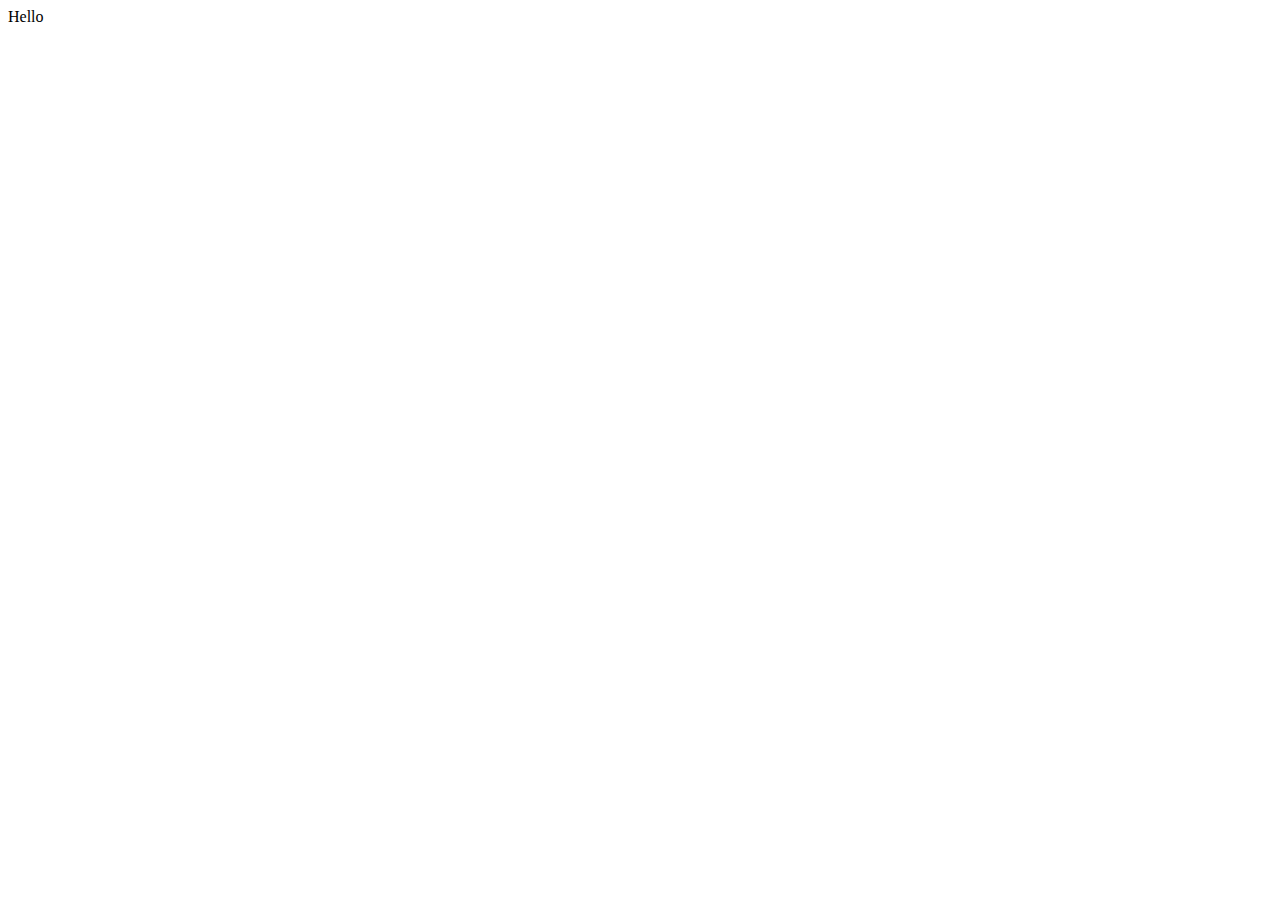
==== index.html @ 3978559c "Add" ====
<!DOCTYPE html>
<html lang="en">
<head>
    <meta charset="UTF-8">
    <meta name="viewport" content="width=device-width, initial-scale=1.0">
    <title>Document</title>
</head>
<body>
    Hello
</body>
</html>
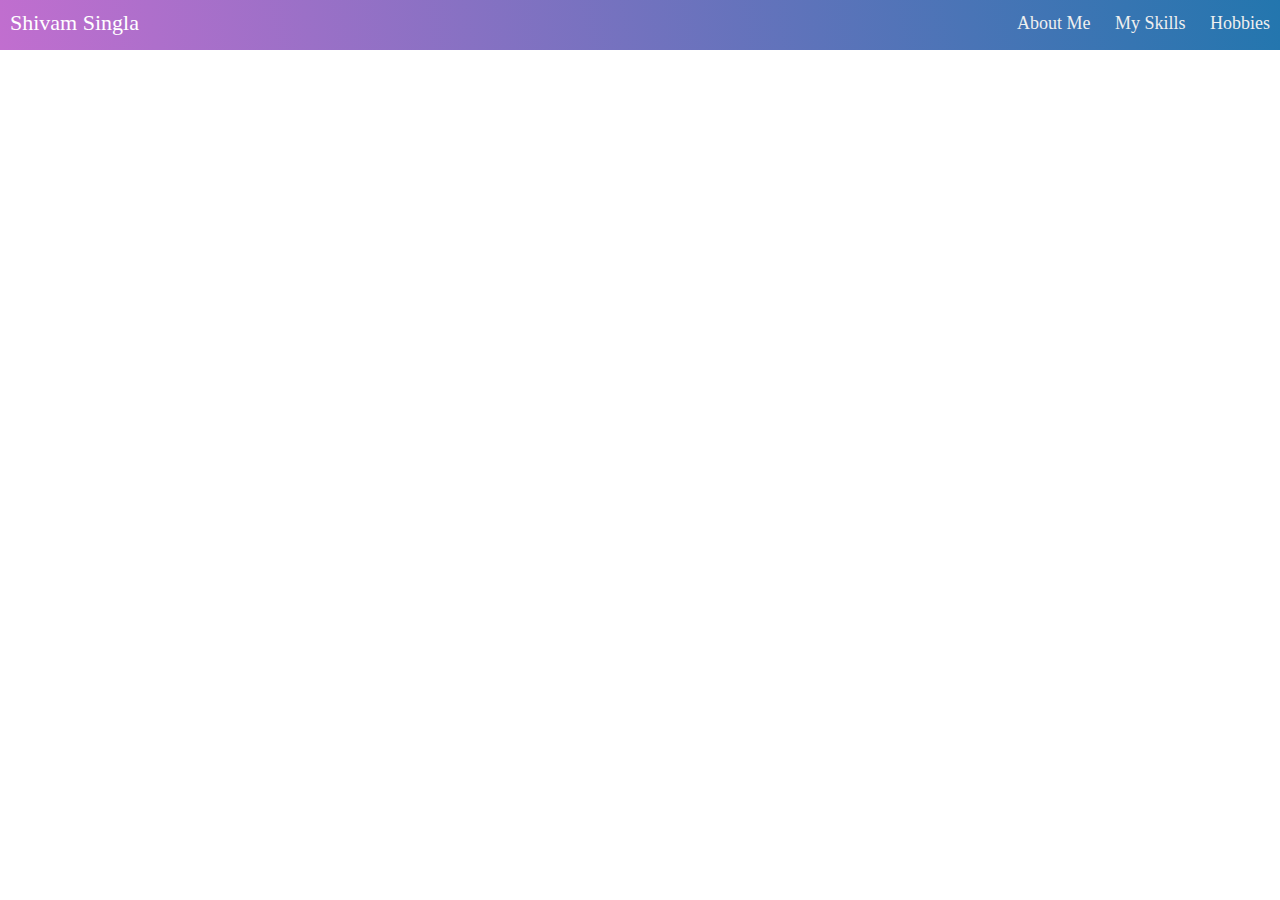
==== commit 1f095385: "Add" ====
--- a/index.html
+++ b/index.html
@@ -4,8 +4,30 @@
     <meta charset="UTF-8">
     <meta name="viewport" content="width=device-width, initial-scale=1.0">
     <title>Document</title>
+    <link rel="stylesheet" href="style.css">
+    <script src="script.js"></script>
 </head>
 <body>
-    Hello
+        <div class="nav">
+            <input type="checkbox" id="nav-check">
+            <div class="nav-header">
+              <div class="nav-title">
+                Shivam Singla
+              </div>
+            </div>
+            <div class="nav-btn">
+              <label for="nav-check">
+                <span></span>
+                <span></span>
+                <span></span>
+              </label>
+            </div>
+            
+            <div class="nav-links">
+              <a href="">About Me</a>
+              <a href="">My Skills</a>
+              <a href="">Hobbies</a>
+            </div>
+          </div>
 </body>
 </html>--- a/style.css
+++ b/style.css
@@ -0,0 +1,99 @@
+* {
+  box-sizing: border-box;
+}
+
+body {
+  margin: 0px;
+  font-family: "segoe ui";
+}
+
+.nav {
+  height: 50px;
+  width: 100%;
+  /*   background-color: #4d4d4d; */
+  background-image: linear-gradient(260deg, #2376ae 0%, #c16ecf 100%);
+  position: relative;
+}
+
+.nav > .nav-header {
+  display: inline;
+}
+
+.nav > .nav-header > .nav-title {
+  display: inline-block;
+  font-size: 22px;
+  color: #fff;
+  padding: 10px 10px 10px 10px;
+}
+
+.nav > .nav-btn {
+  display: none;
+}
+
+.nav > .nav-links {
+  display: inline;
+  float: right;
+  font-size: 18px;
+}
+
+.nav > .nav-links > a {
+  display: inline-block;
+  padding: 13px 10px 13px 10px;
+  text-decoration: none;
+  color: #efefef;
+}
+
+.nav > .nav-links > a:hover {
+  background-color: rgba(0, 0, 0, 0.3);
+}
+
+.nav > #nav-check {
+  display: none;
+}
+
+@media (max-width: 600px) {
+  .nav > .nav-btn {
+    display: inline-block;
+    position: absolute;
+    right: 0px;
+    top: 0px;
+  }
+  .nav > .nav-btn > label {
+    display: inline-block;
+    width: 50px;
+    height: 50px;
+    padding: 13px;
+  }
+  .nav > .nav-btn > label:hover,
+  .nav #nav-check:checked ~ .nav-btn > label {
+    background-color: rgba(0, 0, 0, 0.3);
+  }
+  .nav > .nav-btn > label > span {
+    display: block;
+    width: 25px;
+    height: 10px;
+    border-top: 2px solid #eee;
+  }
+  .nav > .nav-links {
+    position: absolute;
+    display: block;
+    width: 100%;
+    background-color: #333;
+    height: 0px;
+    transition: all 0.3s ease-in;
+    overflow-y: hidden;
+    top: 50px;
+    left: 0px;
+  }
+  .nav > .nav-links > a {
+    display: block;
+    width: 100%;
+  }
+  .nav > #nav-check:not(:checked) ~ .nav-links {
+    height: 0px;
+  }
+  .nav > #nav-check:checked ~ .nav-links {
+    height: calc(100vh - 50px);
+    overflow-y: auto;
+  }
+}
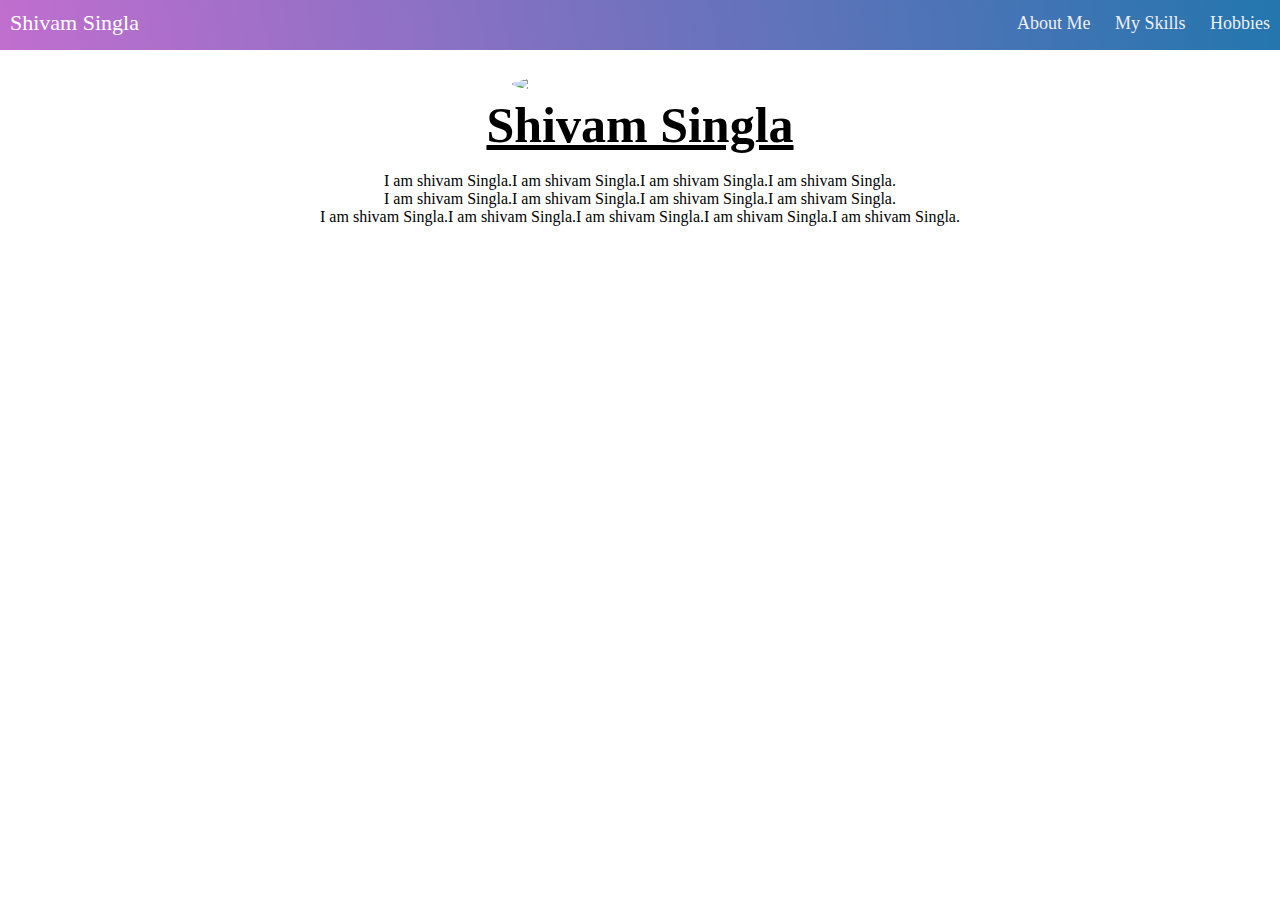
==== commit b5f051a0: "Add" ====
--- a/index.html
+++ b/index.html
@@ -24,10 +24,28 @@
             </div>
             
             <div class="nav-links">
-              <a href="">About Me</a>
-              <a href="">My Skills</a>
-              <a href="">Hobbies</a>
+              <a href="#">About Me</a>
+              <a href="./myskills.html">My Skills</a>
+              <a href="./hobbies.html">Hobbies</a>
             </div>
           </div>
+          <div id="mid">
+            <div id="circle-shape-example">
+                <img src="https://media-exp1.licdn.com/dms/image/C5603AQGboveBNmkQmg/profile-displayphoto-shrink_800_800/0/1567839113502?e=1617235200&v=beta&t=3zrOvgsITt7A_tesJV1xVDlAjQHqKgKPpjfLzkGixiA" class="curve">
+            </div>
+          </div>
+          <center>
+          <div id="name">
+            Shivam Singla
+          </div>
+          <br>
+          <div id="desc">
+              I am shivam Singla.I am shivam Singla.I am shivam Singla.I am shivam Singla.
+              <br>
+              I am shivam Singla.I am shivam Singla.I am shivam Singla.I am shivam Singla.
+              <br>
+              I am shivam Singla.I am shivam Singla.I am shivam Singla.I am shivam Singla.I am shivam Singla.
+          </div>
+          </center>
 </body>
 </html>--- a/style.css
+++ b/style.css
@@ -97,3 +97,25 @@
     overflow-y: auto;
   }
 }
+#circle-shape-example .curve {
+  width: 20%;
+  height: auto;
+  min-width: 150px;
+  margin-top: 2%;
+  margin-left: 40%;
+  border-radius: 50%;
+  -webkit-shape-outside: circle();
+  shape-outside: circle();
+}
+#name {
+  font-family: "segoe ui";
+  font-size: 50px;
+  font-weight: bolder;
+  text-decoration: underline;
+}
+
+#items {
+  font-family: "segoe ui";
+  font-size: 30px;
+  font-weight: bold;
+}
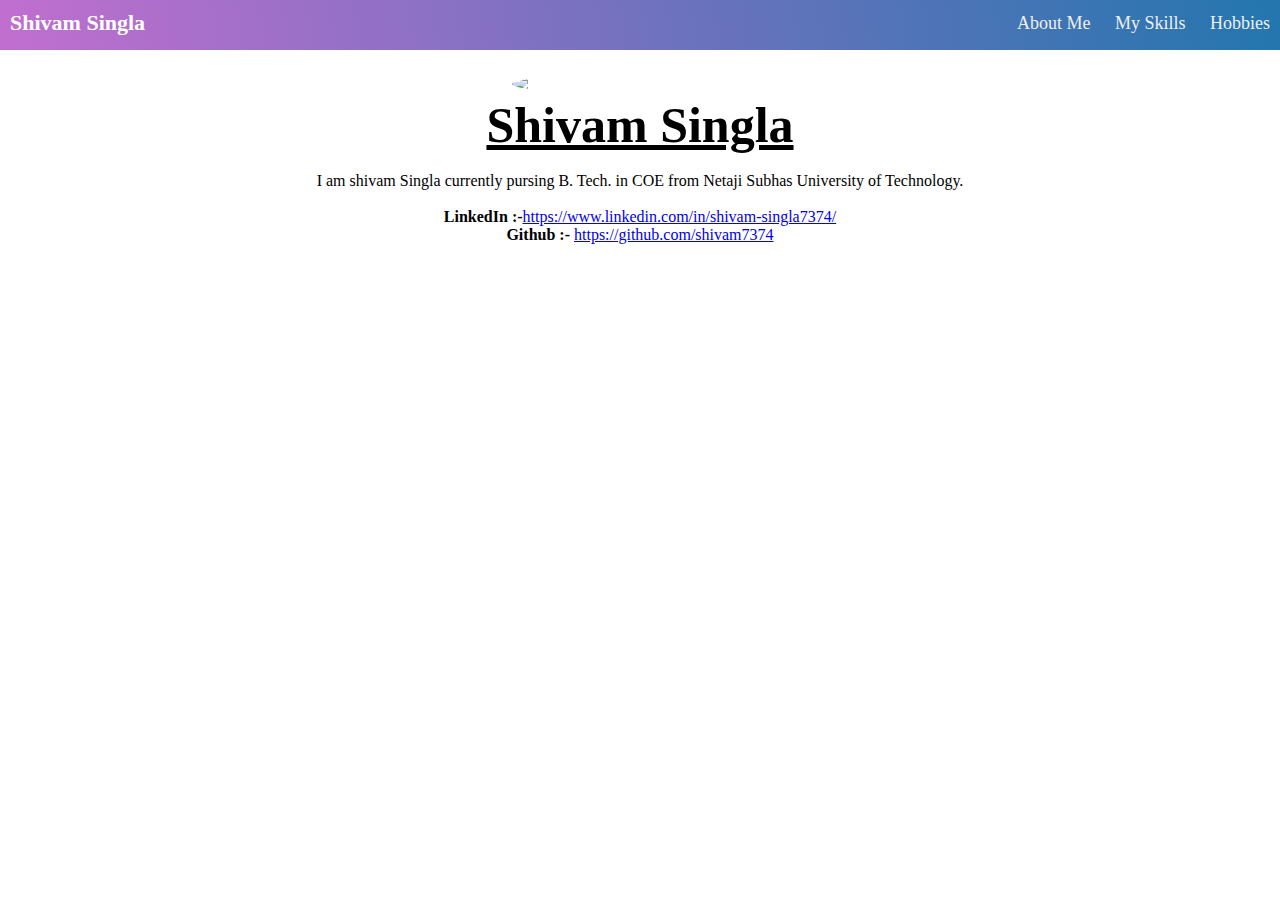
==== commit 19dbe53c: "Add" ====
--- a/index.html
+++ b/index.html
@@ -40,11 +40,11 @@
           </div>
           <br>
           <div id="desc">
-              I am shivam Singla.I am shivam Singla.I am shivam Singla.I am shivam Singla.
+              I am shivam Singla currently pursing B. Tech. in COE from Netaji Subhas University of Technology.
+              <br><br>
+             <b>LinkedIn :-</b><a href="https://www.linkedin.com/in/shivam-singla7374/">https://www.linkedin.com/in/shivam-singla7374/</a>  
               <br>
-              I am shivam Singla.I am shivam Singla.I am shivam Singla.I am shivam Singla.
-              <br>
-              I am shivam Singla.I am shivam Singla.I am shivam Singla.I am shivam Singla.I am shivam Singla.
+              <b> Github :-</b> <a href="https://github.com/shivam7374">https://github.com/shivam7374</a>
           </div>
           </center>
 </body>
--- a/style.css
+++ b/style.css
@@ -22,6 +22,7 @@
 .nav > .nav-header > .nav-title {
   display: inline-block;
   font-size: 22px;
+  font-weight: bolder;
   color: #fff;
   padding: 10px 10px 10px 10px;
 }
@@ -119,3 +120,10 @@
   font-size: 30px;
   font-weight: bold;
 }
+
+#skills {
+  font-family: "segoe ui";
+  margin-left: 34%;
+  font-size: 30px;
+  font-weight: bold;
+}
